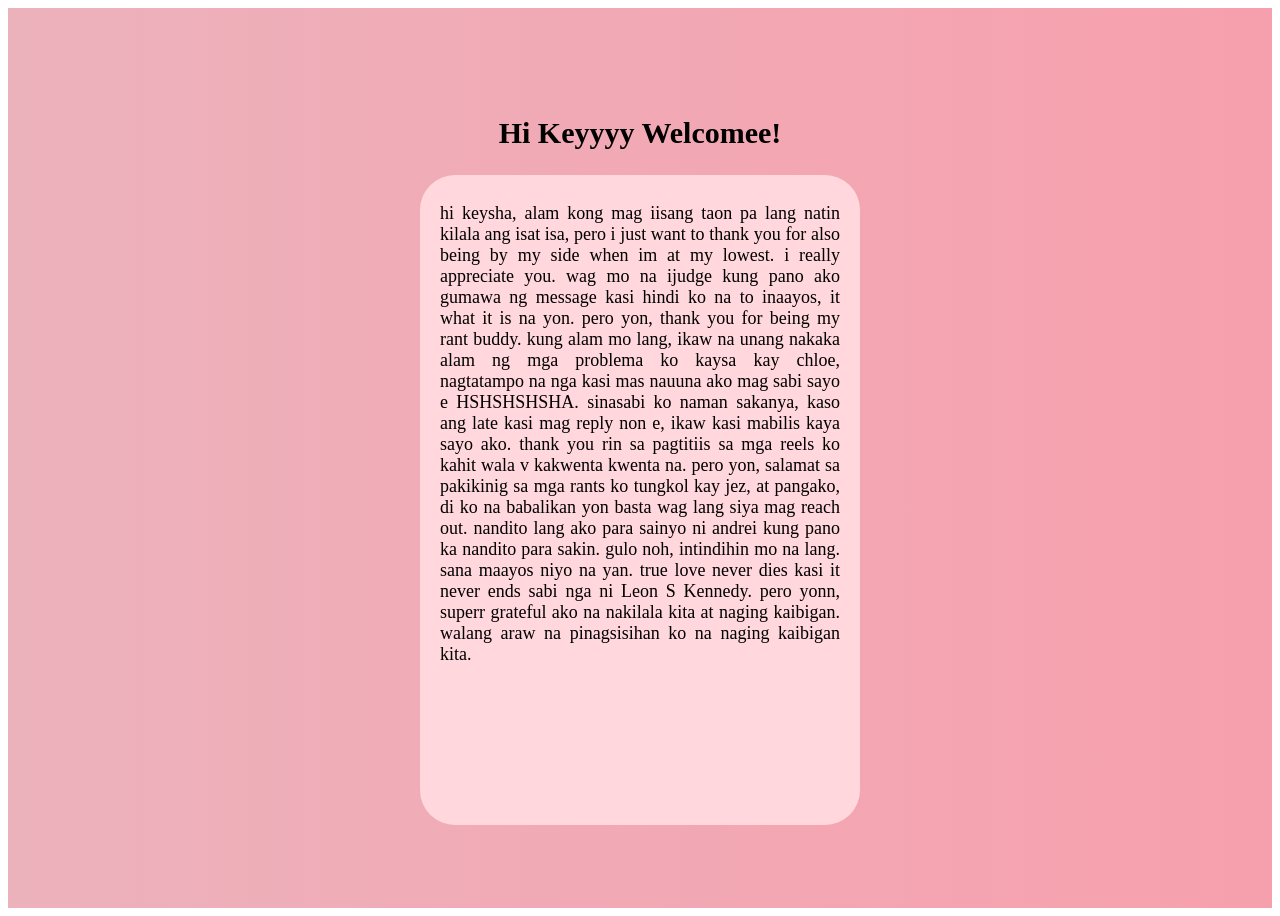
==== Keysha.html @ 338938cf "Add files via upload" ====
<!DOCTYPE html>
<html lang="en">
<head>
    <meta charset="UTF-8">
    <meta name="viewport" content="width=device-width, initial-scale=1.0">
    <title>Keysha</title>
     <style>
        section{
    height: 100vh;
    display: flex;
    flex-direction: column;
    align-items: center;
    justify-content: center;
    font-family: cursive;
    background-image: linear-gradient(to right, rgb(236, 178, 188), rgb(247, 160, 173))
}
#letter2{
    background-color:rgb(255, 215, 221);
    text-align:justify;
    border-radius: 35px;
    width: 400px;
    height: 620px;
    padding: 20px;
    padding-top:10px;
    font-size:large;
}
h2{
    font-size:30px;
}
     </style>
</head>
<body>
    <section id="keysha>">
        <h2 class="key">
            Hi Keyyyy Welcomee!
        </h2>
        <div id="letter2">
            <p>
                hi keysha, alam kong mag iisang taon pa lang natin kilala ang isat isa, pero i just want to thank you for also being by my side when im at my lowest. i really appreciate you. wag mo na ijudge kung pano ako gumawa ng message kasi hindi ko na to inaayos, it what it is na yon. pero yon, thank you for being my rant buddy. kung alam mo lang, ikaw na unang nakaka alam ng mga problema ko kaysa kay chloe, nagtatampo na nga kasi mas nauuna ako mag sabi sayo e HSHSHSHSHA. sinasabi ko naman sakanya, kaso ang late kasi mag reply non e, ikaw kasi mabilis kaya sayo ako. thank you rin sa pagtitiis sa mga reels ko kahit wala v kakwenta kwenta na. pero yon, salamat sa pakikinig sa mga rants ko tungkol kay jez, at pangako, di ko na babalikan yon basta wag lang siya mag reach out. nandito lang ako para sainyo ni andrei kung pano ka nandito para sakin. gulo noh, intindihin mo na lang. sana maayos niyo na yan. true love never dies kasi it never ends sabi nga ni Leon S Kennedy. pero yonn, superr grateful ako na nakilala kita at naging kaibigan. walang araw na pinagsisihan ko na naging kaibigan kita.
            </p>
        </div>
    </section>
</body>
</html>
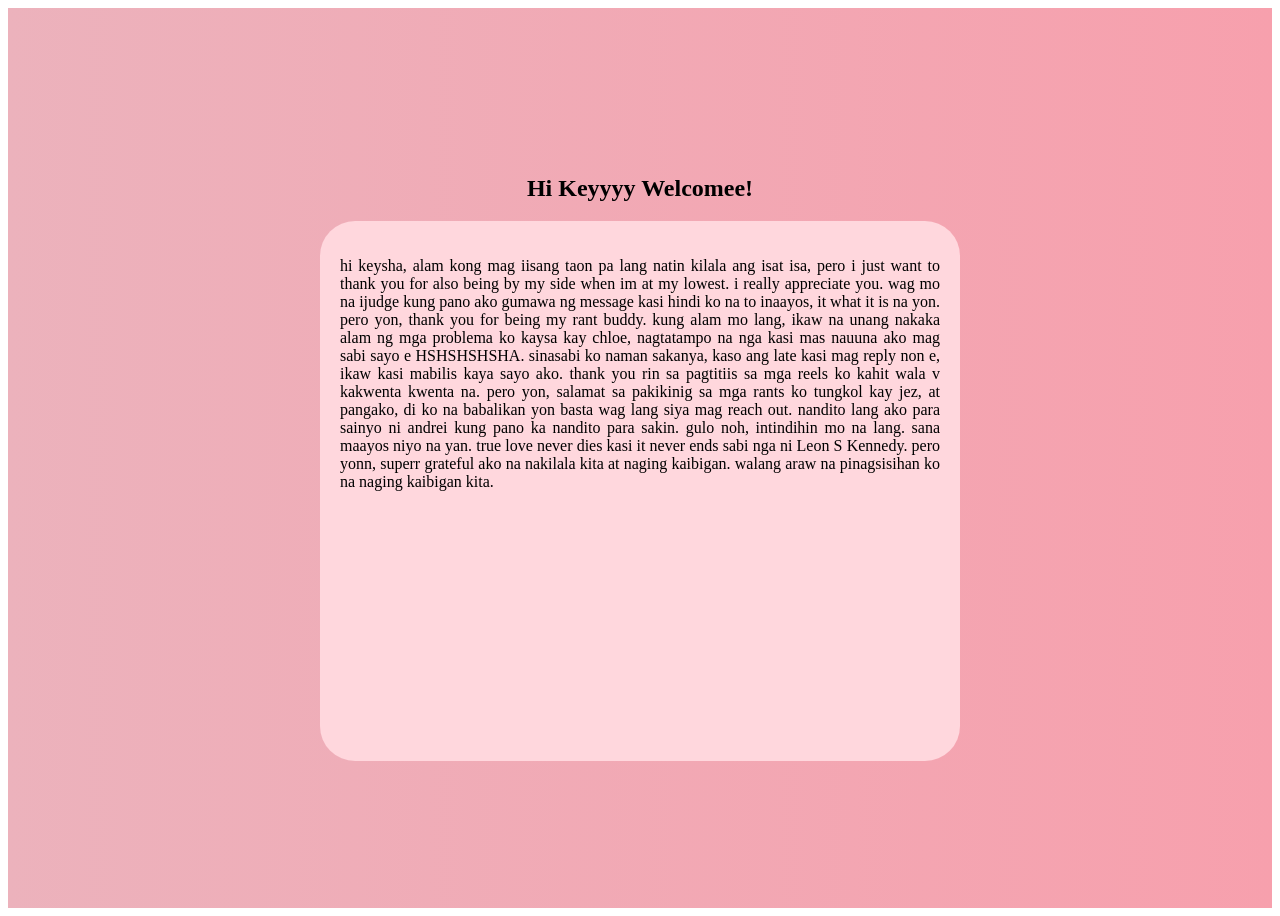
==== commit 5d9807d3: "Add files via upload" ====
--- a/Keysha.html
+++ b/Keysha.html
@@ -4,30 +4,7 @@
     <meta charset="UTF-8">
     <meta name="viewport" content="width=device-width, initial-scale=1.0">
     <title>Keysha</title>
-     <style>
-        section{
-    height: 100vh;
-    display: flex;
-    flex-direction: column;
-    align-items: center;
-    justify-content: center;
-    font-family: cursive;
-    background-image: linear-gradient(to right, rgb(236, 178, 188), rgb(247, 160, 173))
-}
-#letter2{
-    background-color:rgb(255, 215, 221);
-    text-align:justify;
-    border-radius: 35px;
-    width: 400px;
-    height: 620px;
-    padding: 20px;
-    padding-top:10px;
-    font-size:large;
-}
-h2{
-    font-size:30px;
-}
-     </style>
+     <link rel="stylesheet" href="stylesheet.css">
 </head>
 <body>
     <section id="keysha>">
--- a/stylesheet.css
+++ b/stylesheet.css
@@ -0,0 +1,106 @@
+section{
+    height: 100vh;
+    display: flex;
+    flex-direction: column;
+    align-items: center;
+    justify-content: center;
+    font-family: cursive;
+    background-image: linear-gradient(to right, rgb(236, 178, 188), rgb(247, 160, 173))
+}
+#usernameinput{
+    display: flex;
+    flex-direction: column;
+    align-items: center;
+    gap: 20px;
+}
+.input-button{
+    padding: 12px 15px;
+    width: 250px;
+    max-width: 90%;
+    font-size: 16px;
+    border: 2px solid #333;
+    border-radius: 8px;
+    font-family: cursive;
+}
+.opening{
+    align-items: center;
+    justify-content: center;
+    
+}
+.confirm-button{
+    padding: 12px 30px;
+    background-color:white;
+    border-style:solid;
+    font-family: cursive;
+    font-weight: bold;
+    font-size: 16px;
+    cursor: pointer;
+    border-radius: 8px;
+    border-width: 2px;
+    min-width: 100px;
+}
+#Chloe{
+    justify-content: flex-start;
+}
+.clong{
+    align-items: top;
+    justify-content: top;
+}
+#letter1{
+    background-color:rgb(255, 215, 221);
+    text-align:justify;
+    border-radius: 35px;
+    width: 90%;
+    max-width: 600px;
+    min-height: 500px;
+    padding: 20px;
+    font-size: 16px;
+    overflow-y: auto;
+}
+#letter2{
+    background-color:rgb(255, 215, 221);
+    text-align:justify;
+    border-radius: 35px;
+    width: 90%;
+    max-width: 600px;
+    min-height: 500px;
+    padding: 20px;
+    font-size: 16px;
+    overflow-y: auto;
+}
+
+/* Mobile Responsive */
+@media (max-width: 768px) {
+    section {
+        padding: 10px;
+    }
+    
+    #usernameinput {
+        gap: 15px;
+    }
+    
+    .input-button {
+        width: 90%;
+        font-size: 16px;
+        padding: 15px;
+    }
+    
+    .confirm-button {
+        padding: 15px 25px;
+        font-size: 16px;
+    }
+    
+    #letter1, #letter2 {
+        width: 95%;
+        max-width: 100%;
+        min-height: auto;
+        max-height: 70vh;
+        padding: 15px;
+        font-size: 15px;
+    }
+    
+    .opening {
+        padding: 10px;
+        font-size: 15px;
+    }
+}
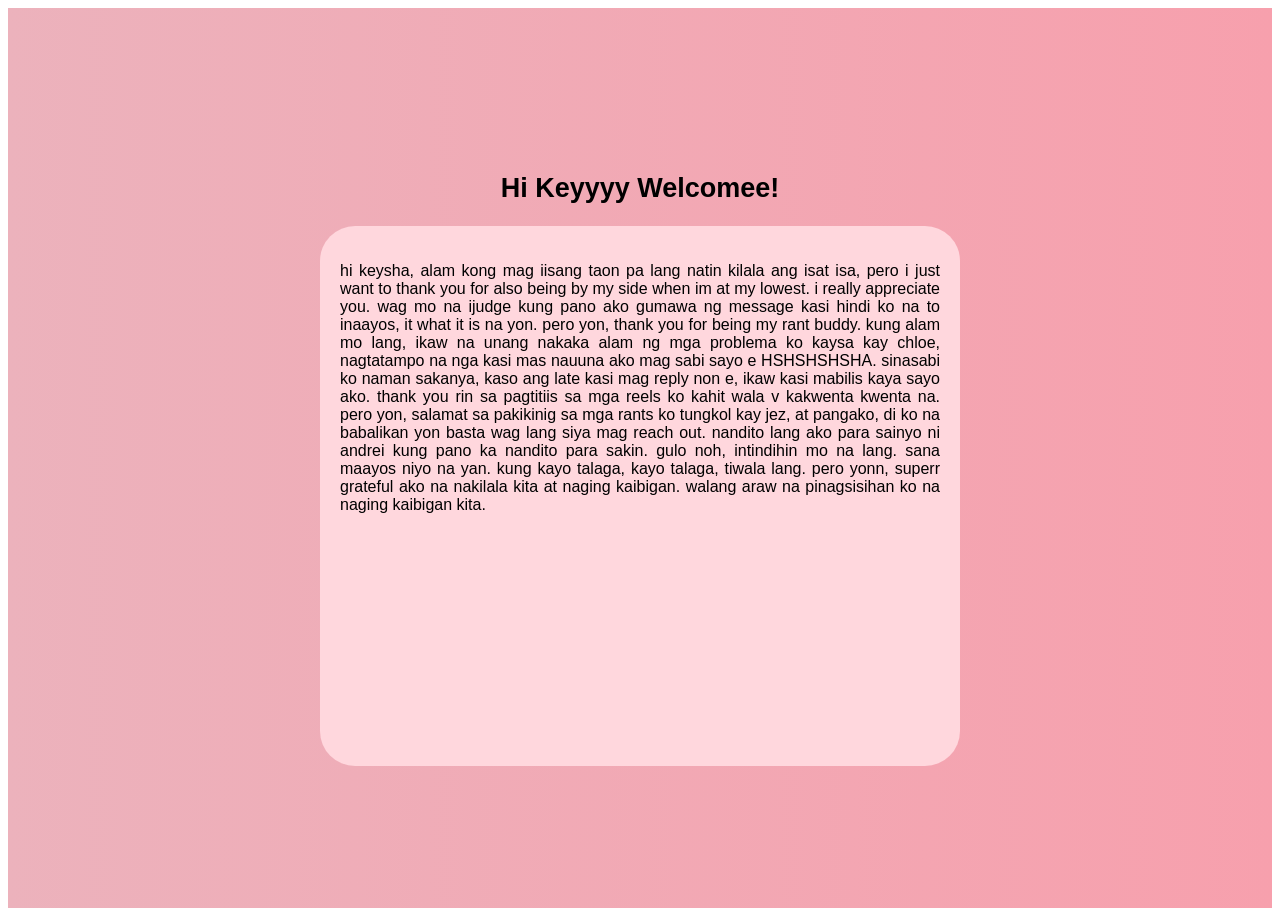
==== commit 4c790dd1: "Update Keysha.html" ====
--- a/Keysha.html
+++ b/Keysha.html
@@ -13,9 +13,9 @@
         </h2>
         <div id="letter2">
             <p>
-                hi keysha, alam kong mag iisang taon pa lang natin kilala ang isat isa, pero i just want to thank you for also being by my side when im at my lowest. i really appreciate you. wag mo na ijudge kung pano ako gumawa ng message kasi hindi ko na to inaayos, it what it is na yon. pero yon, thank you for being my rant buddy. kung alam mo lang, ikaw na unang nakaka alam ng mga problema ko kaysa kay chloe, nagtatampo na nga kasi mas nauuna ako mag sabi sayo e HSHSHSHSHA. sinasabi ko naman sakanya, kaso ang late kasi mag reply non e, ikaw kasi mabilis kaya sayo ako. thank you rin sa pagtitiis sa mga reels ko kahit wala v kakwenta kwenta na. pero yon, salamat sa pakikinig sa mga rants ko tungkol kay jez, at pangako, di ko na babalikan yon basta wag lang siya mag reach out. nandito lang ako para sainyo ni andrei kung pano ka nandito para sakin. gulo noh, intindihin mo na lang. sana maayos niyo na yan. true love never dies kasi it never ends sabi nga ni Leon S Kennedy. pero yonn, superr grateful ako na nakilala kita at naging kaibigan. walang araw na pinagsisihan ko na naging kaibigan kita.
+                hi keysha, alam kong mag iisang taon pa lang natin kilala ang isat isa, pero i just want to thank you for also being by my side when im at my lowest. i really appreciate you. wag mo na ijudge kung pano ako gumawa ng message kasi hindi ko na to inaayos, it what it is na yon. pero yon, thank you for being my rant buddy. kung alam mo lang, ikaw na unang nakaka alam ng mga problema ko kaysa kay chloe, nagtatampo na nga kasi mas nauuna ako mag sabi sayo e HSHSHSHSHA. sinasabi ko naman sakanya, kaso ang late kasi mag reply non e, ikaw kasi mabilis kaya sayo ako. thank you rin sa pagtitiis sa mga reels ko kahit wala v kakwenta kwenta na. pero yon, salamat sa pakikinig sa mga rants ko tungkol kay jez, at pangako, di ko na babalikan yon basta wag lang siya mag reach out. nandito lang ako para sainyo ni andrei kung pano ka nandito para sakin. gulo noh, intindihin mo na lang. sana maayos niyo na yan. kung kayo talaga, kayo talaga, tiwala lang. pero yonn, superr grateful ako na nakilala kita at naging kaibigan. walang araw na pinagsisihan ko na naging kaibigan kita.
             </p>
         </div>
     </section>
 </body>
-</html>+</html>
--- a/stylesheet.css
+++ b/stylesheet.css
@@ -4,8 +4,9 @@
     flex-direction: column;
     align-items: center;
     justify-content: center;
-    font-family: cursive;
-    background-image: linear-gradient(to right, rgb(236, 178, 188), rgb(247, 160, 173))
+    font-family: Arial, sans-serif;
+    background-image: linear-gradient(to right, rgb(236, 178, 188), rgb(247, 160, 173));
+    font-size:large;
 }
 #usernameinput{
     display: flex;
@@ -20,18 +21,19 @@
     font-size: 16px;
     border: 2px solid #333;
     border-radius: 8px;
-    font-family: cursive;
+    font-family: Arial, sans-serif;
 }
 .opening{
     align-items: center;
     justify-content: center;
+    font-weight: bold;
     
 }
 .confirm-button{
     padding: 12px 30px;
     background-color:white;
     border-style:solid;
-    font-family: cursive;
+    font-family: Arial, Helvetica, sans-serif;
     font-weight: bold;
     font-size: 16px;
     cursor: pointer;
@@ -40,6 +42,9 @@
     min-width: 100px;
 }
 #Chloe{
+    justify-content: flex-start;
+}
+#keysha {
     justify-content: flex-start;
 }
 .clong{
@@ -103,4 +108,4 @@
         padding: 10px;
         font-size: 15px;
     }
-}+}
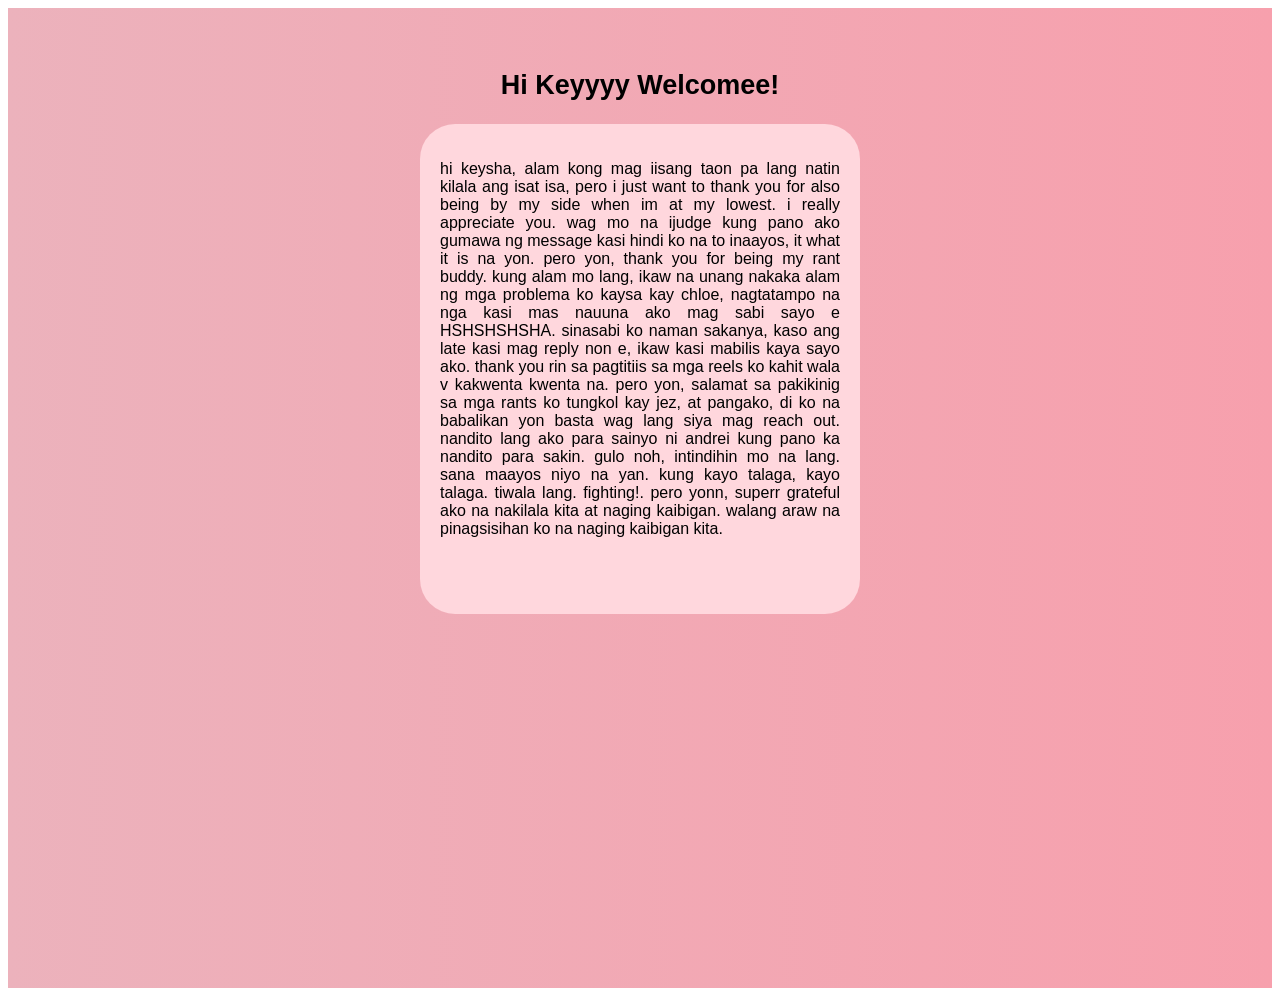
==== commit 007450bf: "Add files via upload" ====
--- a/Keysha.html
+++ b/Keysha.html
@@ -7,15 +7,15 @@
      <link rel="stylesheet" href="stylesheet.css">
 </head>
 <body>
-    <section id="keysha>">
+    <section id="keysha">
         <h2 class="key">
             Hi Keyyyy Welcomee!
         </h2>
         <div id="letter2">
             <p>
-                hi keysha, alam kong mag iisang taon pa lang natin kilala ang isat isa, pero i just want to thank you for also being by my side when im at my lowest. i really appreciate you. wag mo na ijudge kung pano ako gumawa ng message kasi hindi ko na to inaayos, it what it is na yon. pero yon, thank you for being my rant buddy. kung alam mo lang, ikaw na unang nakaka alam ng mga problema ko kaysa kay chloe, nagtatampo na nga kasi mas nauuna ako mag sabi sayo e HSHSHSHSHA. sinasabi ko naman sakanya, kaso ang late kasi mag reply non e, ikaw kasi mabilis kaya sayo ako. thank you rin sa pagtitiis sa mga reels ko kahit wala v kakwenta kwenta na. pero yon, salamat sa pakikinig sa mga rants ko tungkol kay jez, at pangako, di ko na babalikan yon basta wag lang siya mag reach out. nandito lang ako para sainyo ni andrei kung pano ka nandito para sakin. gulo noh, intindihin mo na lang. sana maayos niyo na yan. kung kayo talaga, kayo talaga, tiwala lang. pero yonn, superr grateful ako na nakilala kita at naging kaibigan. walang araw na pinagsisihan ko na naging kaibigan kita.
+                hi keysha, alam kong mag iisang taon pa lang natin kilala ang isat isa, pero i just want to thank you for also being by my side when im at my lowest. i really appreciate you. wag mo na ijudge kung pano ako gumawa ng message kasi hindi ko na to inaayos, it what it is na yon. pero yon, thank you for being my rant buddy. kung alam mo lang, ikaw na unang nakaka alam ng mga problema ko kaysa kay chloe, nagtatampo na nga kasi mas nauuna ako mag sabi sayo e HSHSHSHSHA. sinasabi ko naman sakanya, kaso ang late kasi mag reply non e, ikaw kasi mabilis kaya sayo ako. thank you rin sa pagtitiis sa mga reels ko kahit wala v kakwenta kwenta na. pero yon, salamat sa pakikinig sa mga rants ko tungkol kay jez, at pangako, di ko na babalikan yon basta wag lang siya mag reach out. nandito lang ako para sainyo ni andrei kung pano ka nandito para sakin. gulo noh, intindihin mo na lang. sana maayos niyo na yan. kung kayo talaga, kayo talaga. tiwala lang. fighting!. pero yonn, superr grateful ako na nakilala kita at naging kaibigan. walang araw na pinagsisihan ko na naging kaibigan kita.
             </p>
         </div>
     </section>
 </body>
-</html>
+</html>
--- a/stylesheet.css
+++ b/stylesheet.css
@@ -21,12 +21,11 @@
     font-size: 16px;
     border: 2px solid #333;
     border-radius: 8px;
-    font-family: Arial, sans-serif;
+    font-family: cursive;
 }
 .opening{
     align-items: center;
     justify-content: center;
-    font-weight: bold;
     
 }
 .confirm-button{
@@ -74,7 +73,6 @@
     overflow-y: auto;
 }
 
-/* Mobile Responsive */
 @media (max-width: 768px) {
     section {
         padding: 10px;
@@ -109,3 +107,17 @@
         font-size: 15px;
     }
 }
+
+@media (min-width: 769px) {
+    #Chloe, #keysha {
+        height: auto;
+        min-height: 100vh;
+        padding: 40px 20px;
+    }
+    
+    #letter1, #letter2 {
+        width: 80%;
+        max-width: 400px;
+        min-height: 450px;
+    }
+}
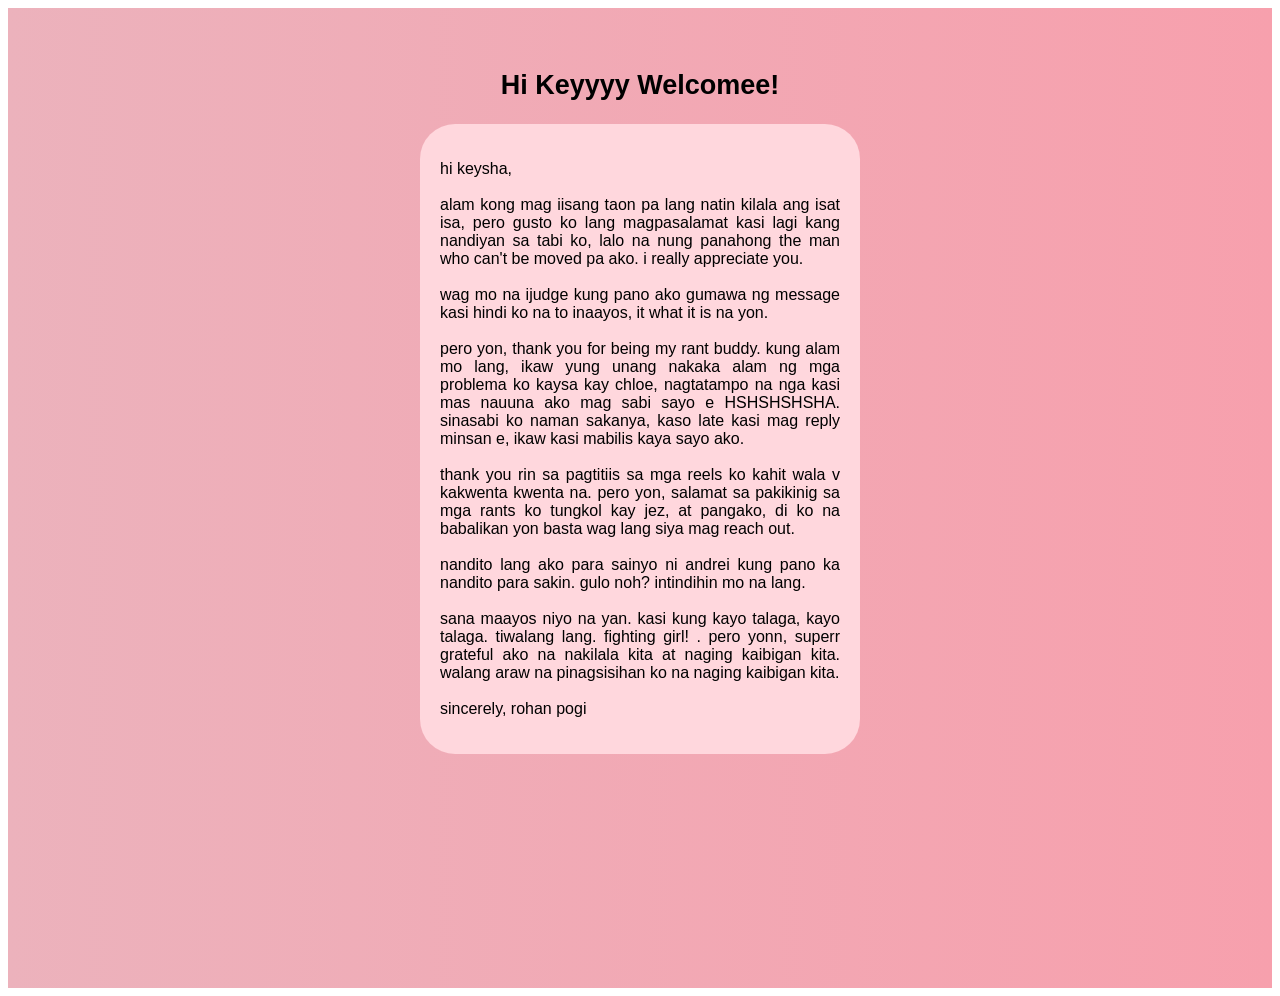
==== commit 784cc503: "Add files via upload" ====
--- a/Keysha.html
+++ b/Keysha.html
@@ -13,7 +13,21 @@
         </h2>
         <div id="letter2">
             <p>
-                hi keysha, alam kong mag iisang taon pa lang natin kilala ang isat isa, pero i just want to thank you for also being by my side when im at my lowest. i really appreciate you. wag mo na ijudge kung pano ako gumawa ng message kasi hindi ko na to inaayos, it what it is na yon. pero yon, thank you for being my rant buddy. kung alam mo lang, ikaw na unang nakaka alam ng mga problema ko kaysa kay chloe, nagtatampo na nga kasi mas nauuna ako mag sabi sayo e HSHSHSHSHA. sinasabi ko naman sakanya, kaso ang late kasi mag reply non e, ikaw kasi mabilis kaya sayo ako. thank you rin sa pagtitiis sa mga reels ko kahit wala v kakwenta kwenta na. pero yon, salamat sa pakikinig sa mga rants ko tungkol kay jez, at pangako, di ko na babalikan yon basta wag lang siya mag reach out. nandito lang ako para sainyo ni andrei kung pano ka nandito para sakin. gulo noh, intindihin mo na lang. sana maayos niyo na yan. kung kayo talaga, kayo talaga. tiwala lang. fighting!. pero yonn, superr grateful ako na nakilala kita at naging kaibigan. walang araw na pinagsisihan ko na naging kaibigan kita.
+                hi keysha, 
+              <br> <br>
+              alam kong mag  iisang taon pa lang natin kilala ang isat isa, pero gusto ko lang magpasalamat kasi lagi kang nandiyan sa tabi ko, lalo na nung panahong the man who can't be moved pa ako. i really appreciate you.
+             <br> <br>
+             wag mo na ijudge kung pano ako gumawa ng message kasi hindi ko na to inaayos, it what it is na yon. 
+             <br> <br>
+             pero yon, thank you for being my rant buddy. kung alam mo lang, ikaw yung unang nakaka alam ng mga problema ko kaysa kay chloe, nagtatampo na nga kasi mas nauuna ako mag sabi sayo e HSHSHSHSHA. sinasabi ko naman sakanya, kaso late kasi mag reply minsan e, ikaw kasi mabilis kaya sayo ako. 
+             <br> <br>
+             thank you rin sa pagtitiis sa mga reels ko kahit wala v kakwenta kwenta na. pero yon, salamat sa pakikinig sa mga rants ko tungkol kay jez, at pangako, di ko na babalikan yon basta wag lang siya mag reach out. 
+             <br> <br>
+             nandito lang ako para sainyo ni andrei kung pano ka nandito para sakin. gulo noh? intindihin mo na lang.
+             <br> <br>
+             sana maayos niyo na yan. kasi kung kayo talaga, kayo talaga. tiwalang lang. fighting girl! . pero yonn, superr grateful ako na nakilala kita at naging kaibigan kita. walang araw na pinagsisihan ko na naging kaibigan kita.
+             <br> <br>
+             sincerely, rohan pogi
             </p>
         </div>
     </section>
--- a/stylesheet.css
+++ b/stylesheet.css
@@ -21,18 +21,19 @@
     font-size: 16px;
     border: 2px solid #333;
     border-radius: 8px;
-    font-family: cursive;
+    font-family: Arial, sans-serif;
 }
 .opening{
     align-items: center;
     justify-content: center;
+    font-weight:200;
     
 }
 .confirm-button{
     padding: 12px 30px;
     background-color:white;
     border-style:solid;
-    font-family: Arial, Helvetica, sans-serif;
+    font-family: Arial, sans-serif;
     font-weight: bold;
     font-size: 16px;
     cursor: pointer;
